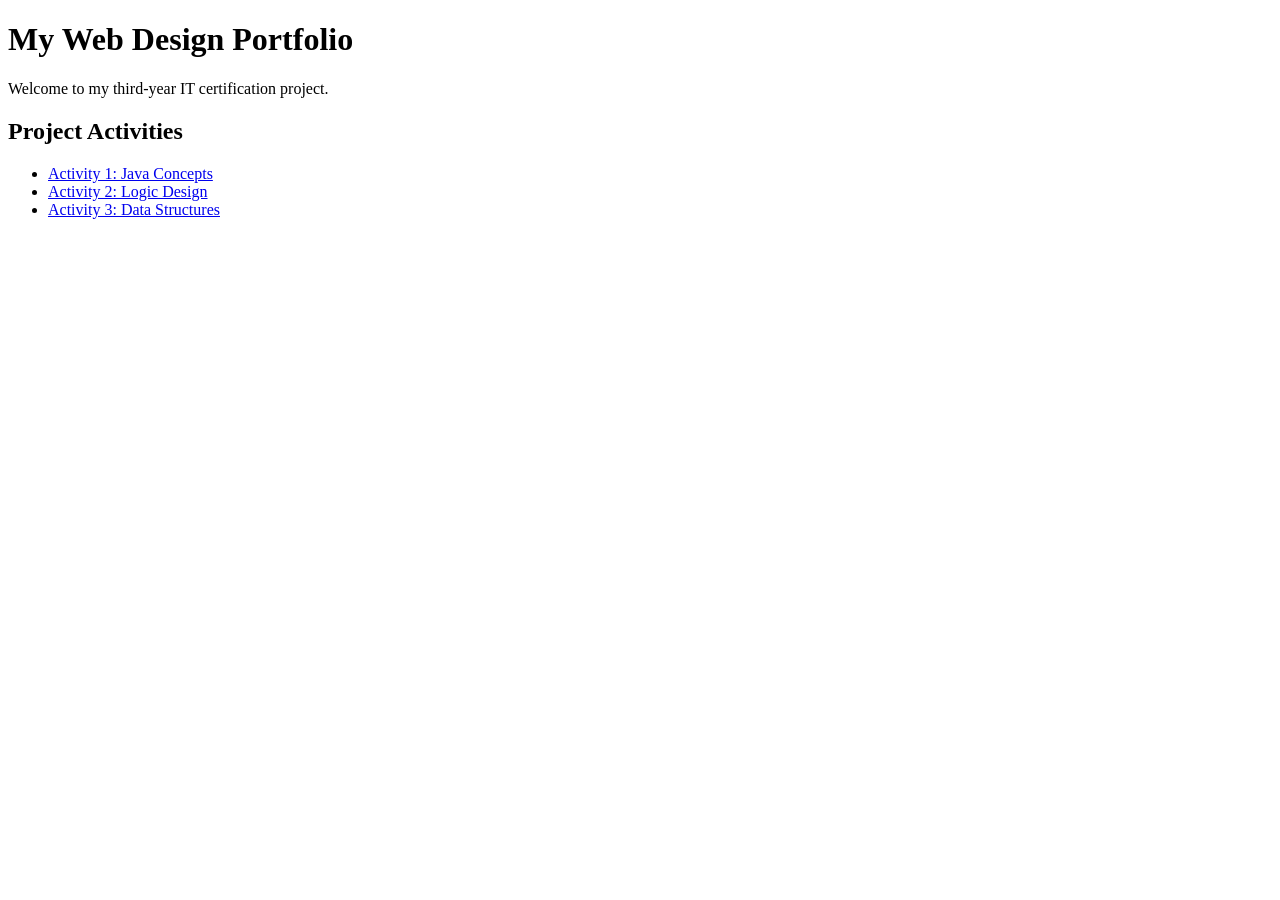
==== index.html @ 0f317af6 "Create index.html" ====
<!DOCTYPE html>
<html lang="en">
<head>
    <meta charset="UTF-8">
    <meta name="viewport" content="width=device-width, initial-scale=1.0">
    <title>Web Design Project 2026</title>
    <link rel="stylesheet" href="style.css">
</head>
<body>

    <header>
        <h1>My Web Design Portfolio</h1>
        <p>Welcome to my third-year IT certification project.</p>
    </header>

    <main>
        <section>
            <h2>Project Activities</h2>
            <ul>
                <!-- Link to your specific files here -->
                <li><a href="Activity1Java.html">Activity 1: Java Concepts</a></li>
                <li><a href="Activity2java.html">Activity 2: Logic Design</a></li>
                <li><a href="Activity3java.html">Activity 3: Data Structures</a></li>
                <!-- Add more as needed -->
            </ul>
        </section>
    </main>

    <script src="script.js"></script>
</body>
</html>
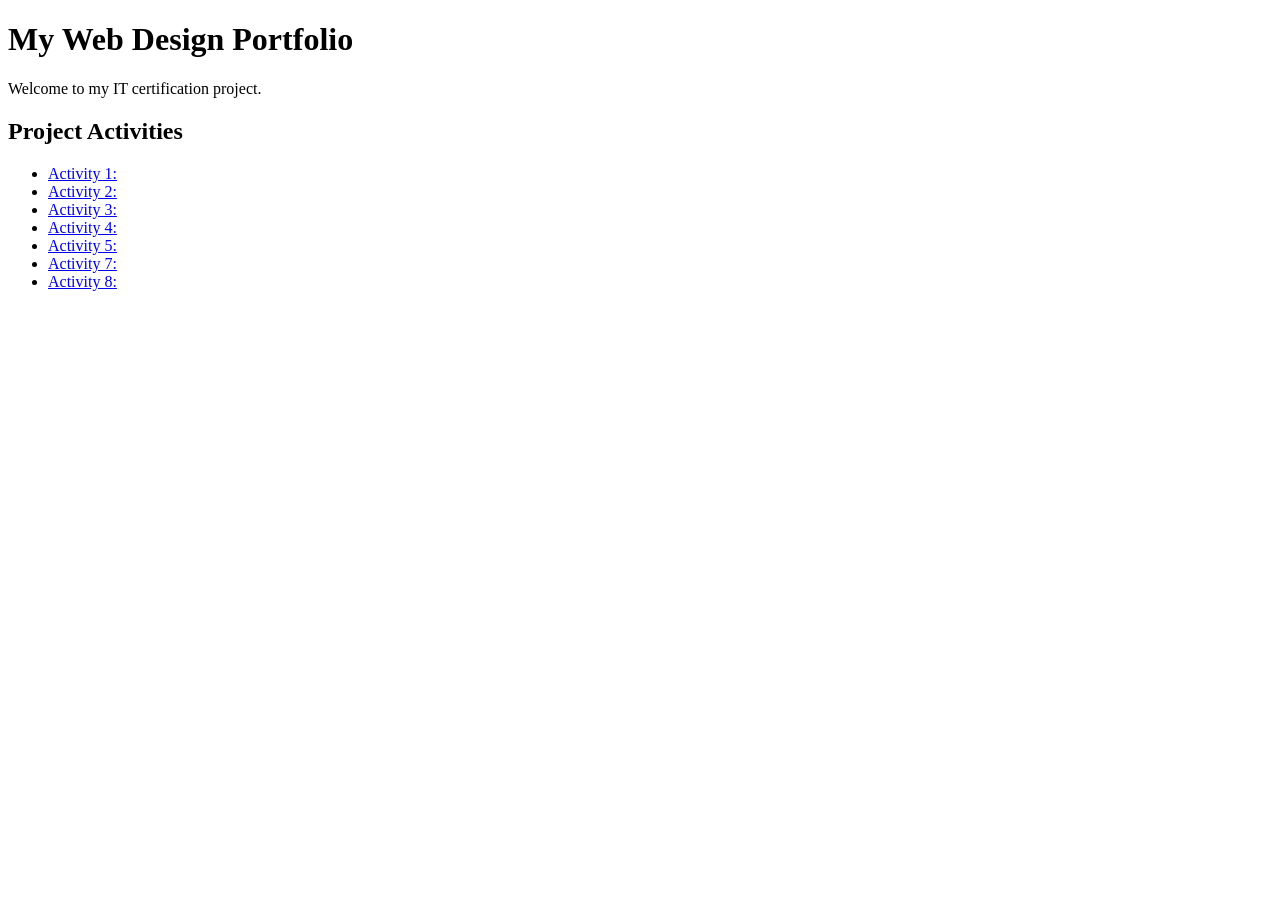
==== commit 112e5131: "Update index.html" ====
--- a/index.html
+++ b/index.html
@@ -10,18 +10,22 @@
 
     <header>
         <h1>My Web Design Portfolio</h1>
-        <p>Welcome to my third-year IT certification project.</p>
+        <p>Welcome to my IT certification project.</p>
     </header>
 
     <main>
         <section>
             <h2>Project Activities</h2>
             <ul>
-                <!-- Link to your specific files here -->
-                <li><a href="Activity1Java.html">Activity 1: Java Concepts</a></li>
-                <li><a href="Activity2java.html">Activity 2: Logic Design</a></li>
-                <li><a href="Activity3java.html">Activity 3: Data Structures</a></li>
-                <!-- Add more as needed -->
+                <li><a href="Activity1Java.html">Activity 1:</a></li>
+                <li><a href="Activity2java.html">Activity 2:</a></li>
+                <li><a href="Activity3java.html">Activity 3:</a></li>
+                <li><a href="Activity4java.html">Activity 4:</a></li>
+                <li><a href="Activity5java.html">Activity 5:</a></li>
+                <li><a href="Activity7java.html">Activity 7:</a></li>
+                <li><a href="Activity8java.html">Activity 8:</a></li>
+                
+             
             </ul>
         </section>
     </main>
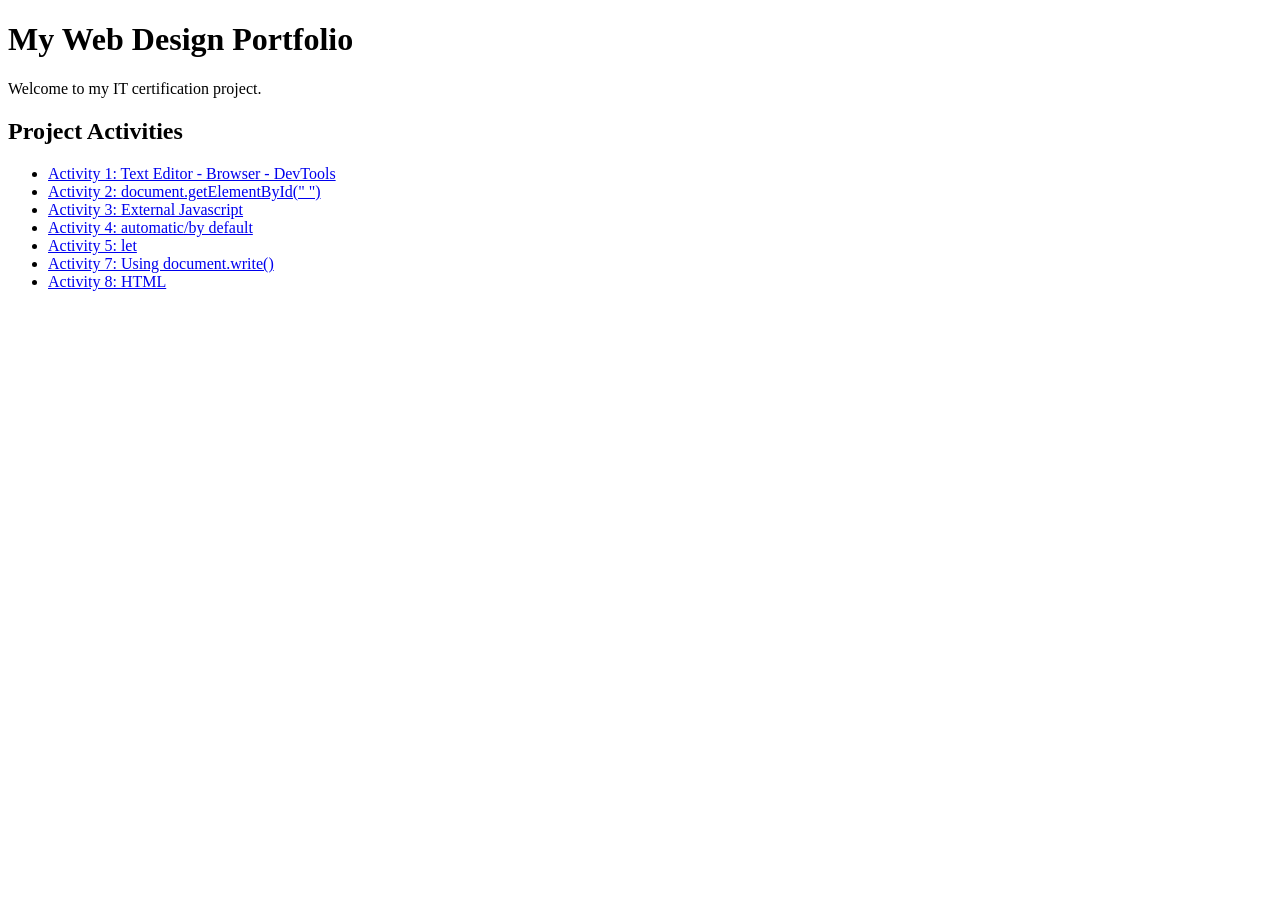
==== commit 190483c1: "Update index.html" ====
--- a/index.html
+++ b/index.html
@@ -17,13 +17,13 @@
         <section>
             <h2>Project Activities</h2>
             <ul>
-                <li><a href="Activity1Java.html">Activity 1:</a></li>
-                <li><a href="Activity2java.html">Activity 2:</a></li>
-                <li><a href="Activity3java.html">Activity 3:</a></li>
-                <li><a href="Activity4java.html">Activity 4:</a></li>
-                <li><a href="Activity5java.html">Activity 5:</a></li>
-                <li><a href="Activity7java.html">Activity 7:</a></li>
-                <li><a href="Activity8java.html">Activity 8:</a></li>
+                <li><a href="Activity1Java.html">Activity 1: Text Editor - Browser - DevTools</a></li>
+                <li><a href="Activity2java.html">Activity 2: document.getElementById(" ")</a></li>
+                <li><a href="Activity3java.html">Activity 3: External Javascript</a></li>
+                <li><a href="Activity4Java.html">Activity 4: automatic/by default</a></li>
+                <li><a href="Activity5java.html">Activity 5: let</a></li>
+                <li><a href="Activity7java.html">Activity 7: Using document.write()</a></li>
+                <li><a href="Activity8java.html">Activity 8: HTML</a></li>
                 
              
             </ul>
